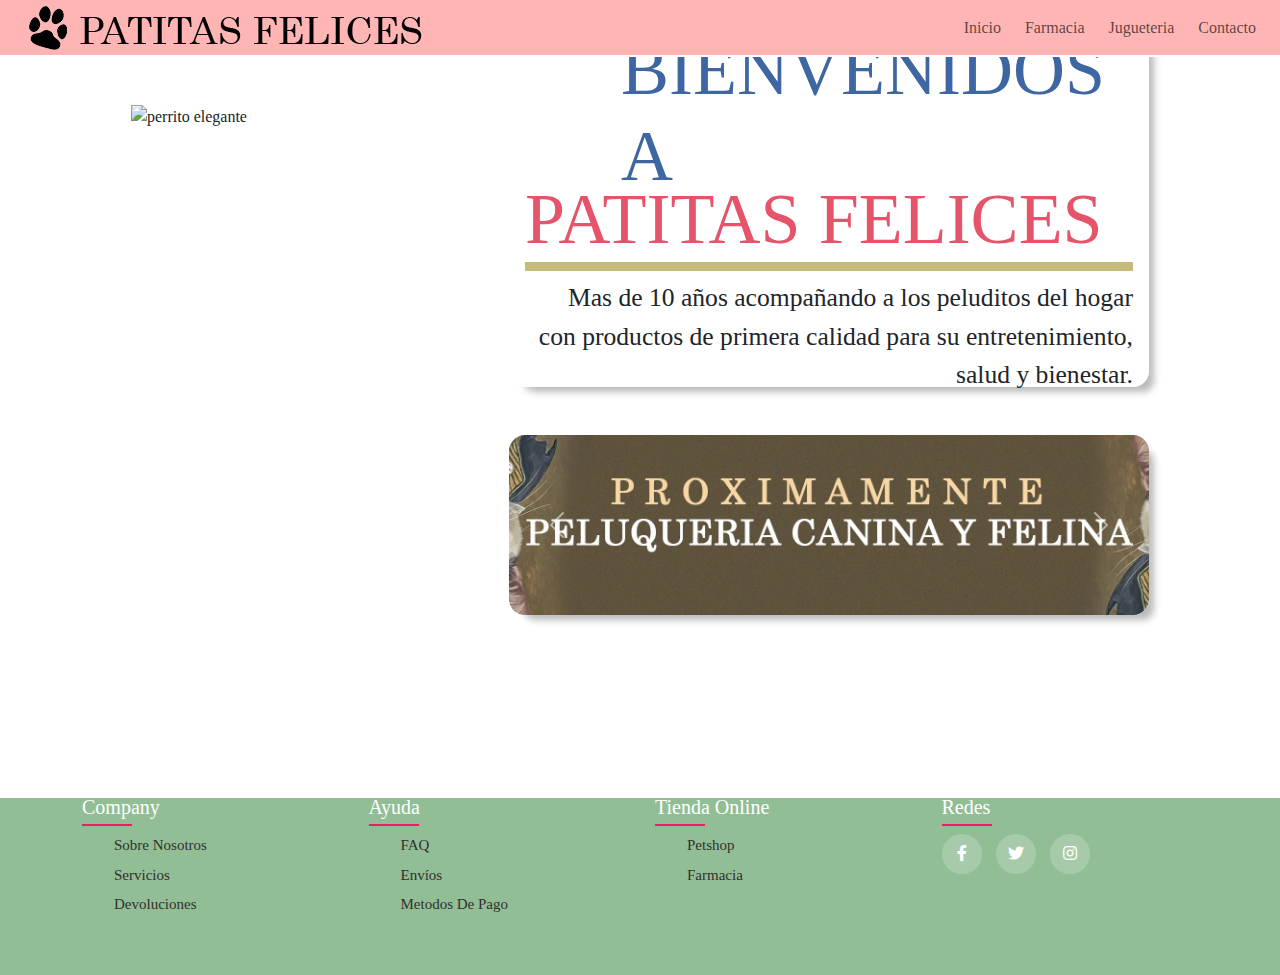
==== index.html @ fe6b2534 "merge rama mau y emi" ====
<!DOCTYPE html>
<html lang="es">

<head>
    <meta charset="UTF-8">
    <meta http-equiv="X-UA-Compatible" content="IE=edge">
    <meta name="viewport" content="width=device-width, initial-scale=1.0">
    <link rel="stylesheet" type="text/css"
        href="https://cdnjs.cloudflare.com/ajax/libs/font-awesome/5.15.1/css/all.min.css">
    <link rel="stylesheet" href="https://cdn.jsdelivr.net/npm/bootstrap@5.3.0-alpha1/dist/css/bootstrap.min.css">
    <link rel="stylesheet" href="./assets/css/estilos.css">
    <link rel="shortcut icon" href="./assets/imagenes/favico.png" type="image/x-icon">
    <link href="https://cdn.jsdelivr.net/npm/bootstrap@5.2.3/dist/css/bootstrap.min.css" rel="stylesheet"
        integrity="sha384-rbsA2VBKQhggwzxH7pPCaAqO46MgnOM80zW1RWuH61DGLwZJEdK2Kadq2F9CUG65" crossorigin="anonymous">
    <title>Patitas Felices | Inicio</title>
</head>
<body class="body__inicio">
    <header>
        <nav class="navbar navbar-expand-lg color__navegador">
            <div class="container-fluid">
                <!--a class="navbar-brand ms-3" href="./#"><img src="./assets/imagenes/logo.png" class="img-fluid nav__imagen" alt="logo patitas felices"></!--a>
                <button class="navbar-toggler" type="button" data-bs-toggle="collapse" data-bs-target="#navbarNav" aria-controls="navbarNav" aria-expanded="false" aria-label="Toggle navigation">
                <span class="navbar-toggler-icon"></span>
                </button>
                <div class="collapse navbar-collapse justify-content-end" id="navbarNav">
                <ul-- class="navbar-nav text-center">
                    <li class="nav-item color__botones">
                    <a class="nav-link p-1 m-2 texto__navbar" href="./#">Inicio</a>
                    </li>
                    <li class="nav-item color__botones">
                    <a class="nav-link  p-1 m-2 texto__navbar" href="./farmacia.html">Farmacia</a>
                    </li>
                    <li class="nav-item color__botones">
                    <a class="nav-link p-1 m-2 texto__navbar" href="./juguetes.html">Jugueteria</a>
                    </li>
                    <li class="nav-item color__botones">
                    <a class="nav-link p-1 m-2 texto__navbar" href="./contacto.html">Contacto</a>
                    </li>
                </ul-->
                <a class="navbar-brand ms-3"><img src="./assets/imagenes/logo.png" class="img-fluid"
                        alt="logo patitas felices"></a>
                <button class="navbar-toggler" type="button" data-bs-toggle="collapse" data-bs-target="#navbarNav"
                    aria-controls="navbarNav" aria-expanded="false" aria-label="Toggle navigation">
                    <span class="navbar-toggler-icon"></span>
                </button>
                <div class="collapse navbar-collapse justify-content-end" id="navbarNav">
                    <ul class="navbar-nav text-center">
                        <li class="nav-item">
                            <a class="nav-link color__botones p-1 m-2" href="#">Inicio</a>
                        </li>
                        <li class="nav-item">
                            <a class="nav-link color__botones p-1 m-2" href="./farmacia.html">Farmacia</a>
                        </li>
                        <li class="nav-item">
                            <a class="nav-link color__botones p-1 m-2" href="./juguetes.html">Jugueteria</a>
                        </li>
                        <li class="nav-item">
                            <a class="nav-link color__botones p-1 m-2" href="./contacto.html">Contacto</a>
                        </li>
                    </ul>
                </div>
            </div>
        </nav>
    </header>
    <main class="main__inicio">
        <section class="inicio">
            <img src="./assets/imagenes/perroinicio.png" alt="perrito elegante" title="perrito elegante" class="inicio__perro__img">
            <div>
                <div class="contenedor__texto__inicio">
                    <h2 class="h2__inicio">BIENVENIDOS A</h2>
                    <h1 class="h1__inicio">PATITAS FELICES</h1>
                    <p class="p__inicio">Mas de 10 años acompañando a los peluditos del hogar con productos de primera calidad para su entretenimiento, salud y bienestar. </p>
                </div>
                <div id="carouselExampleAutoplaying" class="carousel slide" data-bs-ride="carousel">
                    <div class="carousel-inner">
                      <div class="carousel-item active">
                        <img src="./assets/imagenes/carrusel1.jpg" class="d-block w-100" alt="...">
                      </div>
                      <div class="carousel-item">
                        <img src="./assets/imagenes/carrusel2.jpg" class="d-block w-100" alt="...">
                      </div>
                      <div class="carousel-item">
                        <img src="./assets/imagenes/carrusel3.jpg" class="d-block w-100" alt="...">
                      </div>
                    </div>
                    <button class="carousel-control-prev" type="button" data-bs-target="#carouselExampleAutoplaying" data-bs-slide="prev">
                      <span class="carousel-control-prev-icon" aria-hidden="true"></span>
                      <span class="visually-hidden">Previous</span>
                    </button>
                    <button class="carousel-control-next" type="button" data-bs-target="#carouselExampleAutoplaying" data-bs-slide="next">
                      <span class="carousel-control-next-icon" aria-hidden="true"></span>
                      <span class="visually-hidden">Next</span>
                    </button>
                </div>
            </div>
        </section>
    </main>
    <footer class="footer">
        <div class="container">
            <div class=" d-flex">
                <div class="footer__columna">
                    <h4>company</h4>
                    <ul>
                        <li><a href="#">Sobre Nosotros</a></li>
                        <li><a href="#">Servicios</a></li>
                        <li><a href="#">Devoluciones</a></li>
                    </ul>
                </div>
                <div class="footer__columna">
                    <h4>Ayuda</h4>
                    <ul>
                        <li><a href="#">FAQ</a></li>
                        <li><a href="#">Envíos</a></li>
                        <li><a href="#">Metodos de Pago</a></li>
                    </ul>
                </div>
                <div class="footer__columna">
                    <h4>Tienda Online</h4>
                    <ul>
                        <li><a href="#">Petshop</a></li>
                        <li><a href="#">Farmacia</a></li>
                    </ul>
                </div>
                <div class="footer__columna">
                    <h4>Redes</h4>
                    <div class="social__links">
                        <a href="#"><i class="fab fa-facebook-f"></i></a>
                        <a href="#"><i class="fab fa-twitter"></i></a>
                        <a href="https://www.instagram.com/patitasfelicess_/?hl=es" target="_blank"><i
                                class="fab fa-instagram"></i></a>
                    </div>
                </div>
            </div>
        </div>
    </footer>
    <script src="https://cdn.jsdelivr.net/npm/bootstrap@5.3.0-alpha1/dist/js/bootstrap.bundle.min.js"></script>
</body>
</html>
---- assets/css/estilos.css ----
*{
    margin: 0;
    padding: 0;
    box-sizing: border-box;
    font-family: "Lucida Bright", Georgia, serif; 
}

.body__inicio{
    background-image: url("../imagenes/fondoinicio.jpg");
    background-attachment: fixed;
    background-size: cover;
}

.body__juguetes{
    background-image: url("../imagenes/fondojuguetes.jpg");
    background-attachment: fixed;
    background-size: cover;
}

.body__farmacia{
    background-image: url("../imagenes/fondofarmacia.jpg");
    background-attachment: fixed;
    background-size: cover;
}

.body__contacto{
    background-image: url("../imagenes/fondocontacto.jpg");
    background-attachment: fixed;
    background-size: cover;
}

/* ---- N A V B A R ---- */
.navbar{
    margin: 0 !important;
    padding: 0 !important;
}
.color__navegador{
    background-color:rgb(255, 132, 130, .6) !important;
    border-bottom: 2px solid #ffffff ;
}
.color__carrito{
    background-color: #c9daa4cc;
}
.color__botones{
    /*border: 2px solid #ff8482;
    border-radius: 0.5rem;*/
    top: 15rem;
    transition: .1s;
}
.color__botones:hover{
    /*border: 2px solid #ff8482;
    border-radius: 0.5rem;*/
    background-color:  rgba(88, 113, 156, 0.6);
}
.color__boton__compra{
    border: 2px solid #91be95;
    border-radius: 0.5rem;
    background-color: #c9daa4cc;
}
.color__boton__compra:hover{
    border: 2px solid #91be95;
    border-radius: 0.5rem;
    background-color: #91be95;
}

.texto__navbar{
    font-size: 1.3rem !important;
}
.texto__navbar:hover{
    color: white !important;
}

.nav__imagen{
    width: 18vw;
}

.main__inicio{
    height: 82vh;
    overflow: hidden;
}

.main__farmacia{
    height: 100%;
}
.inicio{
    display: flex;
    justify-content: space-around;
    align-items: center;
    margin-top: 3rem;
}

.inicio__perro__img{
    height: 45vw;
}

.contenedor__texto__inicio{
    width: 50vw;
    height: 40vh;
    background-color: rgba(255, 255, 255, 0.7);
    padding: 1rem;
    border-radius: 1rem;
    box-shadow: 10px 10px 7px -5px rgba(0,0,0,0.27);
    margin-top: -9rem;
}

.h2__inicio{
    font-size: 4.5rem;
    margin-top: -1rem;
    margin-left: 6rem;
    color: #3e66a2;
}

.h1__inicio{
    font-size: 4.5rem;
    margin-top: -2rem;
    border-bottom: .6rem solid rgb(199, 187, 122);
    color: #e6546b;
}

.p__inicio{
    font-size: 1.6rem;
    text-align: right;
}

/* --- C A R R U S E L --- */

.carousel{
    margin-top: 3rem;
    width: 50vw !important;
    height: 20vh !important;
    background-color: rgba(255, 255, 255, 0.7);
    border-radius: 1rem !important;
    box-shadow: 10px 10px 7px -5px rgba(0,0,0,0.27);
}

.w-100{
    height: 20vh !important;
    object-fit: cover !important;
    border-radius: 1rem !important;
}

footer{
    background-color: #6a9888;
    border-top: 3px solid white;
} 

/* ---- M O D A L ---- */

.modal{
    --bs-modal-width: 50vw !important;
}

.info__modal__img{
    width: 40vw;
    height: 40vh;
}

.info__modal__ttl{
    font-size: 1.6rem;
    font-weight: 600;
    color: #6a9888;
    border-bottom: 3px solid #6a9888;
}

.info__modal__precio{
    font-size: 1.4rem;
    font-weight: 600;
    color: #e6546b;
}

.info__modal__contenedor__texto{
    margin-left: 2rem;
}
/* --- T I E N D A S --- */
.encabezado__tiendas{
    display: flex;
    margin-top: 2rem;
    align-items: center;
    justify-content: center;
}

.titulo__tiendas{
    font-size: 5rem !important;
}

.imagen__tienda__encabezado{
    height: 3rem;
    margin-right: .5rem;
    margin-top: -.5rem;
}

/*--- C H E C K --- */

.contenedor__check__busqueda{
    margin-top: -3rem;
    background-color: #91be95;
}

.check_sep{
    font-size: 1.2rem;
    color: white;
}

.form-control{
    width: 35vw !important;
    height: 5vh !important;
    box-shadow:inset 2px 2px 4px rgba(120, 120, 120, .4), inset -3px -3px 3px rgba(255,255,255,.4);
}

/* ---- C A R D S ---- */
.card{
    box-shadow: 10px 10px 7px -5px rgba(0,0,0,0.27) !important;
    height: 55vh !important;
    transition: .5s;
}

.card:hover{
    transform: scale(1.05);
}

.tarjeta__imagen__contenedor{
    display: flex;
    justify-content: center;
    align-items: center;
    background-color: #f8d8a5;
    border-radius: .3rem .3rem 1rem 1rem;
    height: 14vh;
    width: 18.7vw;
    margin-bottom: 1.5rem;
    transition: 1s;
}

/*.tarjeta__imagen__contenedor:hover{
    height: 55vh;
    border-radius: .1rem .1rem 1rem 1rem;
    margin-bottom: -17rem;
}*/

.tarjeta__imagen{
    margin-top: 4rem;
    border-radius: 50% !important;
    height: 8rem;
    width: 8rem !important;
    object-fit: cover !important;
    border: 5px solid white;
    transition: .5s;
}


.card-title{
    color: #c88e86;
    font-size: 1.2rem;
}

.card-text{
    color: #6a9888;
}

.tarjeta__precio__disponibles__contenedor{
    display: flex;
    justify-content: space-between;
}

.tarjeta__botones__contenedor{
    position: absolute;
    bottom: 0;
    margin-top: 1rem;
    margin-bottom: 1rem;
}

.boton__tarjeta-izquierdo{
    margin-right: 2rem;
}

.boton__tarjeta{
    background-color: #c88b83 !important;
    border: 1px solid #c88b83 !important;
}

.boton__tarjeta:hover{
    background-color: #f8d8a5 !important;
    border: 1px solid #f8d8a5 !important;
    color: #6a9888 !important;
}

@media (max-width: 788px){

    .contenedor__texto__inicio{
        width: 60vw;
    }
    
    .h2__inicio{
        font-size: 6.5vw;
        margin-left: 2rem;
    }

    .h1__inicio{
        font-size: 6.5vw;
        border-bottom: .3rem solid white;
    }

    .p__inicio{
        font-size: 1.5rem;
        margin-top: 1rem;
    }
}

/* C O N T A C T */

html,
body,
#app {

    width: 100%;
    height: 100%;

}

.img__contacto {

    position: relative;
    top: 100px;

}

.loader__content {
    justify-self: center;
    width: 290px;
    display: flex;
    flex-direction: column;
    justify-content: center;
    align-items: center;

}

.contenedor__form {
    display: grid;
    grid-template-columns: repeat(auto-fill, minmax(250px, 1fr));
    width: 800px;
    column-gap: 10px;
    min-height: 600px;
    position: relative;
    background-color: white;
    padding: 10px;
    height: fit-content;
    box-shadow: 3px 3px 5px rgba(0, 0, 0, 0.5);
    z-index: 100;

}


.input {

    width: 100%;
    max-width: 90vw;
    padding: 5px;
    padding-left: 15px;
    border-radius: 10px;
    border: none;
    background-color: white;
    box-shadow: inset 2px 2px 4px rgba(120, 120, 120, .4), inset -3px -3px 3px rgba(255, 255, 255, .4);
}

.input:focus {

    outline: solid 2px rgb(255, 163, 58);

}

.boton__otro__mensaje {

    width: fit-content;
    border-radius: 10px;
    font-weight: bold;
    font-size: 16px;
    border: none;
    padding: 5px 10px 5px 10px;
    box-shadow: 3px 4px 5px rgba(0, 0, 0, 0.5);
    background-color: rgb(231, 199, 108);

}

.boton__contact {

    width: 100%;
    border-radius: 10px;
    font-weight: bold;
    font-size: 20px;
    border: none;
    box-shadow: 3px 4px 5px rgba(0, 0, 0, 0.5);
    background-color: rgb(231, 199, 108);

}

.boton__hover:hover {

    background-color: rgb(250, 183, 0);

}

.boton__contact:active {

    transform: scale(.99);

}

.textarea__no__resizable {

    resize: none;

}

.texto__enviado__contenedor {

    max-width: 90vw;
    padding: 5px;
    text-align: center;

}

.invisible {
    visibility: hidden;
}

.lds__roller {
    display: inline-block;
    position: relative;
    width: 80px;
    height: 80px;
}

.lds__roller div {
    animation: lds__roller 1.2s cubic-bezier(0.5, 0, 0.5, 1) infinite;
    transform-origin: 40px 40px;
}

.lds__roller div:after {
    content: " ";
    display: block;
    position: absolute;
    width: 7px;
    height: 7px;
    border-radius: 50%;
    background: rgb(81, 84, 255);
    margin: -4px 0 0 -4px;
}

.lds__roller div:nth-child(1) {
    animation-delay: -0.036s;
}

.lds__roller div:nth-child(1):after {
    top: 63px;
    left: 63px;
}

.lds__roller div:nth-child(2) {
    animation-delay: -0.072s;
}

.lds__roller div:nth-child(2):after {
    top: 68px;
    left: 56px;
}

.lds__roller div:nth-child(3) {
    animation-delay: -0.108s;
}

.lds__roller div:nth-child(3):after {
    top: 71px;
    left: 48px;
}

.lds__roller div:nth-child(4) {
    animation-delay: -0.144s;
}

.lds__roller div:nth-child(4):after {
    top: 72px;
    left: 40px;
}

.lds__roller div:nth-child(5) {
    animation-delay: -0.18s;
}

.lds__roller div:nth-child(5):after {
    top: 71px;
    left: 32px;
}

.lds__roller div:nth-child(6) {
    animation-delay: -0.216s;
}

.lds__roller div:nth-child(6):after {
    top: 68px;
    left: 24px;
}

.lds__roller div:nth-child(7) {
    animation-delay: -0.252s;
}

.lds__roller div:nth-child(7):after {
    top: 63px;
    left: 17px;
}

.lds__roller div:nth-child(8) {
    animation-delay: -0.288s;
}

.lds__roller div:nth-child(8):after {
    top: 56px;
    left: 12px;
}

@keyframes lds__roller {
    0% {
        transform: rotate(0deg);
    }

    100% {
        transform: rotate(360deg);
    }
}



@media (max-width: 1171px) {

    .img__contacto {

        position: absolute;
        z-index: 10;
        left: 50%;
        top: 35%;
        transform: translate(-50%, -50%)
    }
}

@media (max-width: 750px) {


    .img__contacto {

        display: none;

    }

}

/* FOOTER */


body{
	line-height: 1.5;
	/* font-family: 'Poppins', sans-serif; */
}
*{
	margin:0;
	padding:0;
	box-sizing: border-box;
}
.container{
	max-width: 1170px;
	margin:auto;
}
.row{
	display: flex;
	flex-wrap: wrap;
}
ul{
	list-style: none;
}
.footer{
	background-color: #91be95;
    padding: 60px 0;
    width: 100%;
    height: 20vh;
    bottom: 0;
}
.footer__columna{
   width: 25%;
   padding: 0 15px;
   height: 15vh;
   margin-top: -7vh;
}
.footer__columna h4{
	font-size: 20px;
	color: #ffffff;
	text-transform: capitalize;
	margin-bottom: 15px;
	font-weight: 500;
	position: relative;
}
.footer__columna h4::after{
	content: '';
	position: absolute;
	left:0;
	bottom: -7px;
	background-color: #e91e63;
	height: 2px;
	box-sizing: border-box;
	width: 50px;
}
.footer__columna ul li:not(:last-child){
	margin-bottom: 7px;
}
.footer__columna ul li a{
	font-size: 15px;
	text-transform: capitalize;
	color: #ffffff;
	text-decoration: none;
	font-weight: 300;
	color: #313030;
	display: block;
	transition: all 0.3s ease;
}
.footer__columna ul li a:hover{
	color: #ffffff;
	padding-left: 8px;

}
.footer__columna .social__links a{
	display: inline-block;
	height: 40px;
	width: 40px;
	background-color: rgba(255,255,255,0.2);
	margin:0 10px 10px 0;
	text-align: center;
	line-height: 40px;
	border-radius: 50%;
	color: #ffffff;
	transition: all 0.5s ease;
}
.footer__columna .social__links a:hover{
	color: #24262b;
	background-color: #ffffff;
}

/*responsive*/
@media(max-width: 767px){
  .footer__columna{
    width: 50%;
    margin-bottom: 10vh;
    
}
.footer{
    height: 100%;
}
}
@media(max-width: 574px){
  .footer__columna{
    width: 100%;
    margin-bottom: 16vh;
  }
    .footer{
            height: 100%;
    }
}
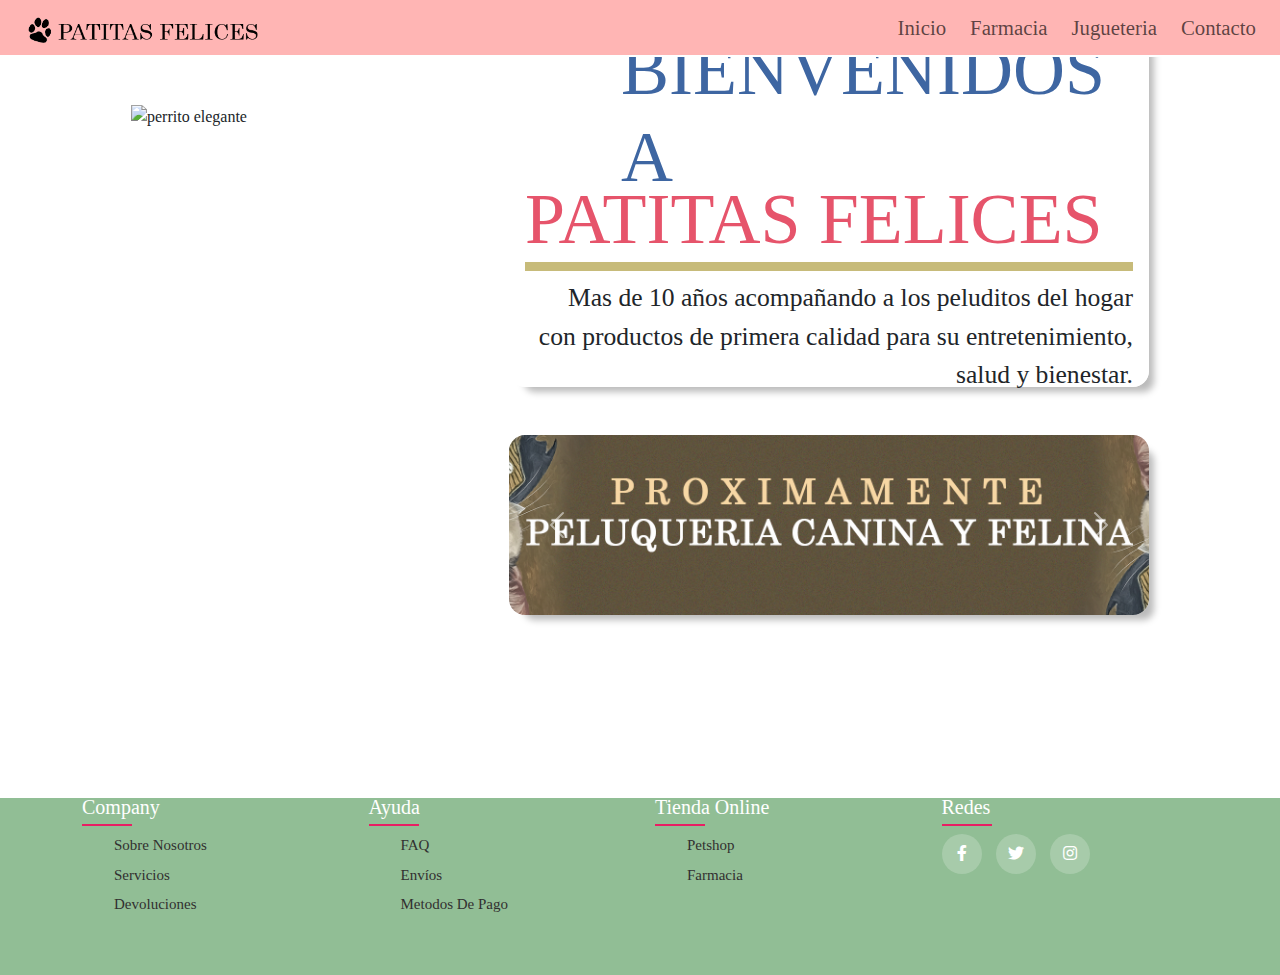
==== commit 1932dac1: "Merge remote-tracking branch 'prueba/emilia' into emiliano" ====
--- a/index.html
+++ b/index.html
@@ -10,20 +10,18 @@
     <link rel="stylesheet" href="https://cdn.jsdelivr.net/npm/bootstrap@5.3.0-alpha1/dist/css/bootstrap.min.css">
     <link rel="stylesheet" href="./assets/css/estilos.css">
     <link rel="shortcut icon" href="./assets/imagenes/favico.png" type="image/x-icon">
-    <link href="https://cdn.jsdelivr.net/npm/bootstrap@5.2.3/dist/css/bootstrap.min.css" rel="stylesheet"
-        integrity="sha384-rbsA2VBKQhggwzxH7pPCaAqO46MgnOM80zW1RWuH61DGLwZJEdK2Kadq2F9CUG65" crossorigin="anonymous">
     <title>Patitas Felices | Inicio</title>
 </head>
 <body class="body__inicio">
     <header>
         <nav class="navbar navbar-expand-lg color__navegador">
             <div class="container-fluid">
-                <!--a class="navbar-brand ms-3" href="./#"><img src="./assets/imagenes/logo.png" class="img-fluid nav__imagen" alt="logo patitas felices"></!--a>
+                <a class="navbar-brand ms-3" href="./#"><img src="./assets/imagenes/logo.png" class="img-fluid nav__imagen" alt="logo patitas felices"></a>
                 <button class="navbar-toggler" type="button" data-bs-toggle="collapse" data-bs-target="#navbarNav" aria-controls="navbarNav" aria-expanded="false" aria-label="Toggle navigation">
                 <span class="navbar-toggler-icon"></span>
                 </button>
                 <div class="collapse navbar-collapse justify-content-end" id="navbarNav">
-                <ul-- class="navbar-nav text-center">
+                <ul class="navbar-nav text-center">
                     <li class="nav-item color__botones">
                     <a class="nav-link p-1 m-2 texto__navbar" href="./#">Inicio</a>
                     </li>
@@ -36,8 +34,8 @@
                     <li class="nav-item color__botones">
                     <a class="nav-link p-1 m-2 texto__navbar" href="./contacto.html">Contacto</a>
                     </li>
-                </ul-->
-                <a class="navbar-brand ms-3"><img src="./assets/imagenes/logo.png" class="img-fluid"
+                </ul>
+                <!--a  class="navbar-brand ms-3"><img src="./assets/imagenes/logo.png" class="img-fluid"
                         alt="logo patitas felices"></a>
                 <button class="navbar-toggler" type="button" data-bs-toggle="collapse" data-bs-target="#navbarNav"
                     aria-controls="navbarNav" aria-expanded="false" aria-label="Toggle navigation">
@@ -57,7 +55,7 @@
                         <li class="nav-item">
                             <a class="nav-link color__botones p-1 m-2" href="./contacto.html">Contacto</a>
                         </li>
-                    </ul>
+                    </ul -->
                 </div>
             </div>
         </nav>
--- a/assets/css/estilos.css
+++ b/assets/css/estilos.css
@@ -208,6 +208,11 @@
 }
 
 /* ---- C A R D S ---- */
+
+#card_home{
+    margin-top: -.5rem;
+    margin-bottom: 1rem;
+}
 .card{
     box-shadow: 10px 10px 7px -5px rgba(0,0,0,0.27) !important;
     height: 55vh !important;
@@ -308,24 +313,17 @@
 /* C O N T A C T */
 
 html,
-body,
-#app {
+body{
 
     width: 100%;
     height: 100%;
-
-}
-
-.img__contacto {
-
-    position: relative;
-    top: 100px;
 
 }
 
 .loader__content {
     justify-self: center;
     width: 290px;
+    height: 500px;
     display: flex;
     flex-direction: column;
     justify-content: center;
@@ -333,24 +331,43 @@
 
 }
 
+.img__contacto {
+
+    height: 100%;
+    width: auto;
+    max-width: 35vw;
+    align-self: end;
+
+}
+
+.container__form__title_contact{
+
+    width: 100%;
+
+
+}
+
 .contenedor__form {
     display: grid;
-    grid-template-columns: repeat(auto-fill, minmax(250px, 1fr));
-    width: 800px;
+    grid-template-columns: repeat(auto-fill, minmax(20rem, 1fr));
+    row-gap: 20px;
     column-gap: 10px;
-    min-height: 600px;
+    width: fit-content;
+    max-width: 800px;
     position: relative;
     background-color: white;
     padding: 10px;
-    height: fit-content;
     box-shadow: 3px 3px 5px rgba(0, 0, 0, 0.5);
     z-index: 100;
-
-}
-
+}
+
+.contenedor__form > form {
+
+    max-width: 400px;
+
+}
 
 .input {
-
     width: 100%;
     max-width: 90vw;
     padding: 5px;
@@ -417,6 +434,16 @@
     text-align: center;
 
 }
+
+.contenedor__encontrarnos{
+
+    width: 400px;
+    max-width: 85vw;
+    justify-self: center;
+
+}
+
+
 
 .invisible {
     visibility: hidden;
@@ -533,20 +560,38 @@
 
     .img__contacto {
 
-        position: absolute;
-        z-index: 10;
-        left: 50%;
-        top: 35%;
-        transform: translate(-50%, -50%)
-    }
-}
-
-@media (max-width: 750px) {
-
-
-    .img__contacto {
-
-        display: none;
+       display: none;
+    }
+
+    .contenedor__form{
+
+        width: 100%;
+
+    }
+
+    .contenedor__form > form {
+
+        max-width: 85vw;
+
+    }
+
+}
+
+@media (max-width: 820px){
+
+    .contenedor__form{
+
+        max-width: 90vw;
+
+    }
+
+}
+
+@media (max-width: 370px){
+
+    .contenedor__encontrarnos{
+
+        justify-self: auto;
 
     }
 
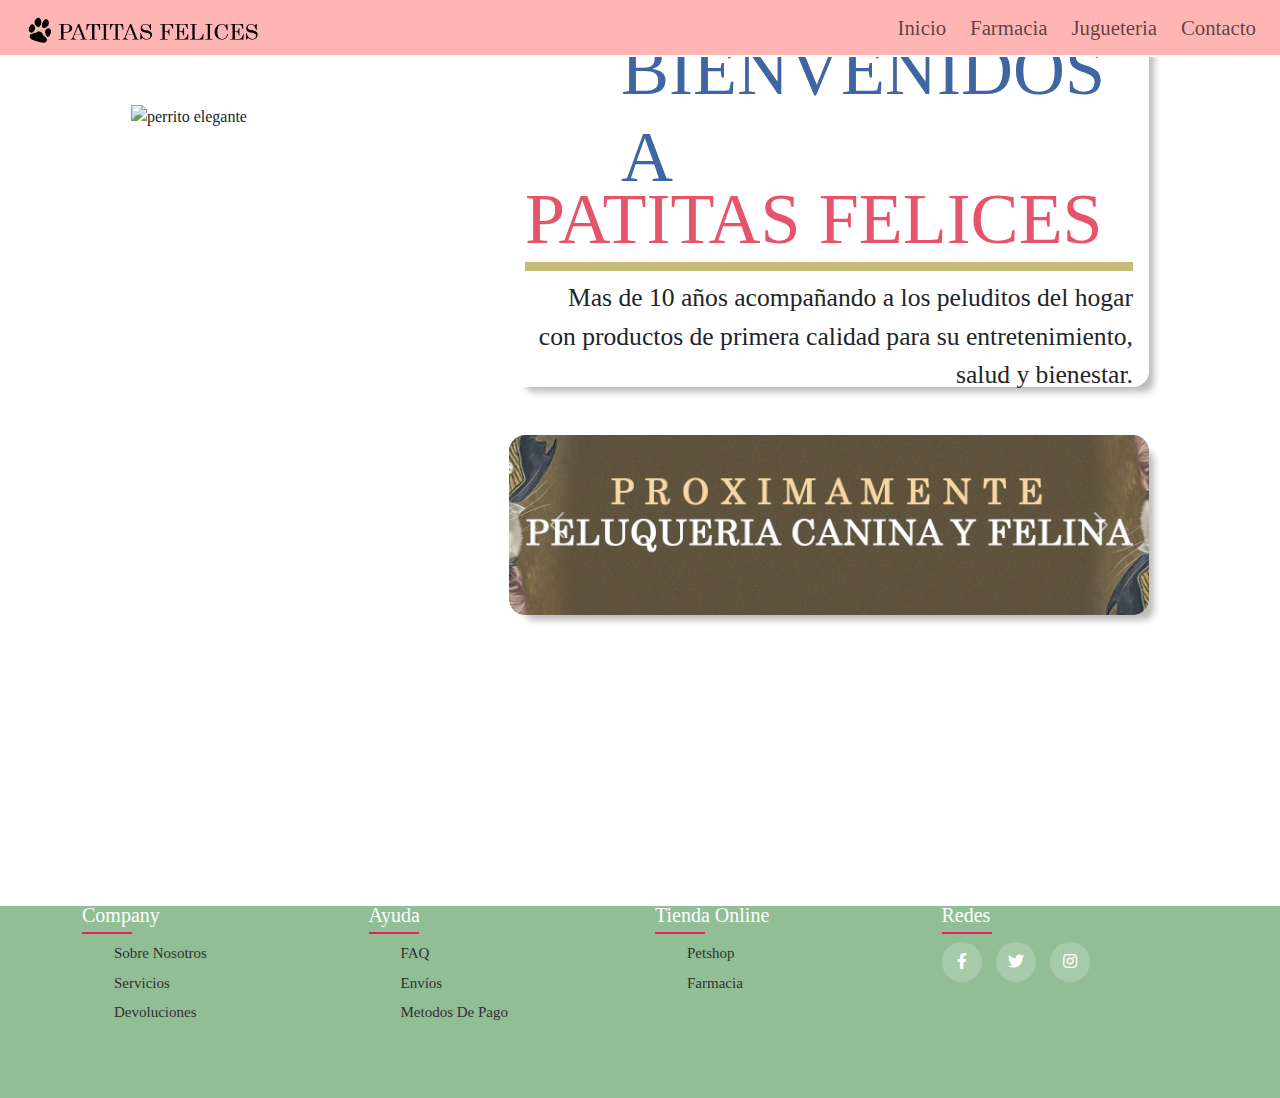
==== commit 46621b33: "merge matias" ====
--- a/index.html
+++ b/index.html
@@ -13,6 +13,7 @@
     <title>Patitas Felices | Inicio</title>
 </head>
 <body class="body__inicio">
+    <div class="pepito"></div>
     <header>
         <nav class="navbar navbar-expand-lg color__navegador">
             <div class="container-fluid">
@@ -35,27 +36,6 @@
                     <a class="nav-link p-1 m-2 texto__navbar" href="./contacto.html">Contacto</a>
                     </li>
                 </ul>
-                <!--a  class="navbar-brand ms-3"><img src="./assets/imagenes/logo.png" class="img-fluid"
-                        alt="logo patitas felices"></a>
-                <button class="navbar-toggler" type="button" data-bs-toggle="collapse" data-bs-target="#navbarNav"
-                    aria-controls="navbarNav" aria-expanded="false" aria-label="Toggle navigation">
-                    <span class="navbar-toggler-icon"></span>
-                </button>
-                <div class="collapse navbar-collapse justify-content-end" id="navbarNav">
-                    <ul class="navbar-nav text-center">
-                        <li class="nav-item">
-                            <a class="nav-link color__botones p-1 m-2" href="#">Inicio</a>
-                        </li>
-                        <li class="nav-item">
-                            <a class="nav-link color__botones p-1 m-2" href="./farmacia.html">Farmacia</a>
-                        </li>
-                        <li class="nav-item">
-                            <a class="nav-link color__botones p-1 m-2" href="./juguetes.html">Jugueteria</a>
-                        </li>
-                        <li class="nav-item">
-                            <a class="nav-link color__botones p-1 m-2" href="./contacto.html">Contacto</a>
-                        </li>
-                    </ul -->
                 </div>
             </div>
         </nav>
@@ -95,7 +75,7 @@
     </main>
     <footer class="footer">
         <div class="container">
-            <div class=" d-flex">
+            <div class="roww">
                 <div class="footer__columna">
                     <h4>company</h4>
                     <ul>
--- a/assets/css/estilos.css
+++ b/assets/css/estilos.css
@@ -5,6 +5,16 @@
     font-family: "Lucida Bright", Georgia, serif; 
 }
 
+.pantalla__inicio{
+    position: absolute;
+    z-index: 2;
+}
+
+.main__inicio{
+    min-height: 94%;
+    position: relative;
+}
+
 .body__inicio{
     background-image: url("../imagenes/fondoinicio.jpg");
     background-attachment: fixed;
@@ -64,6 +74,7 @@
 }
 
 .texto__navbar{
+    
     font-size: 1.3rem !important;
 }
 .texto__navbar:hover{
@@ -215,8 +226,8 @@
 }
 .card{
     box-shadow: 10px 10px 7px -5px rgba(0,0,0,0.27) !important;
-    height: 55vh !important;
     transition: .5s;
+    height: 55vh;
 }
 
 .card:hover{
@@ -230,7 +241,6 @@
     background-color: #f8d8a5;
     border-radius: .3rem .3rem 1rem 1rem;
     height: 14vh;
-    width: 18.7vw;
     margin-bottom: 1.5rem;
     transition: 1s;
 }
@@ -244,8 +254,8 @@
 .tarjeta__imagen{
     margin-top: 4rem;
     border-radius: 50% !important;
-    height: 8rem;
-    width: 8rem !important;
+    height: 120%;
+    width:60% !important;
     object-fit: cover !important;
     border: 5px solid white;
     transition: .5s;
@@ -331,41 +341,22 @@
 
 }
 
-.img__contacto {
-
-    height: 100%;
-    width: auto;
-    max-width: 35vw;
-    align-self: end;
-
-}
-
-.container__form__title_contact{
-
-    width: 100%;
-
-
-}
-
 .contenedor__form {
     display: grid;
     grid-template-columns: repeat(auto-fill, minmax(20rem, 1fr));
     row-gap: 20px;
     column-gap: 10px;
-    width: fit-content;
-    max-width: 800px;
+    width: 800px;
+    max-width: 90vw;
     position: relative;
     background-color: white;
     padding: 10px;
+    height: fit-content;
     box-shadow: 3px 3px 5px rgba(0, 0, 0, 0.5);
     z-index: 100;
-}
-
-.contenedor__form > form {
-
-    max-width: 400px;
-
-}
+
+}
+
 
 .input {
     width: 100%;
@@ -435,16 +426,6 @@
 
 }
 
-.contenedor__encontrarnos{
-
-    width: 400px;
-    max-width: 85vw;
-    justify-self: center;
-
-}
-
-
-
 .invisible {
     visibility: hidden;
 }
@@ -562,39 +543,6 @@
 
        display: none;
     }
-
-    .contenedor__form{
-
-        width: 100%;
-
-    }
-
-    .contenedor__form > form {
-
-        max-width: 85vw;
-
-    }
-
-}
-
-@media (max-width: 820px){
-
-    .contenedor__form{
-
-        max-width: 90vw;
-
-    }
-
-}
-
-@media (max-width: 370px){
-
-    .contenedor__encontrarnos{
-
-        justify-self: auto;
-
-    }
-
 }
 
 /* FOOTER */
@@ -604,16 +552,13 @@
 	line-height: 1.5;
 	/* font-family: 'Poppins', sans-serif; */
 }
-*{
-	margin:0;
-	padding:0;
-	box-sizing: border-box;
-}
+
 .container{
 	max-width: 1170px;
 	margin:auto;
 }
-.row{
+
+.roww{
 	display: flex;
 	flex-wrap: wrap;
 }
@@ -624,7 +569,7 @@
 	background-color: #91be95;
     padding: 60px 0;
     width: 100%;
-    height: 20vh;
+    min-height: 20vh;
     bottom: 0;
 }
 .footer__columna{
@@ -694,7 +639,7 @@
     
 }
 .footer{
-    height: 100%;
+    min-height: 20vh;
 }
 }
 @media(max-width: 574px){
@@ -703,6 +648,6 @@
     margin-bottom: 16vh;
   }
     .footer{
-            height: 100%;
-    }
-}
+        min-height: 20vh;
+    }
+}
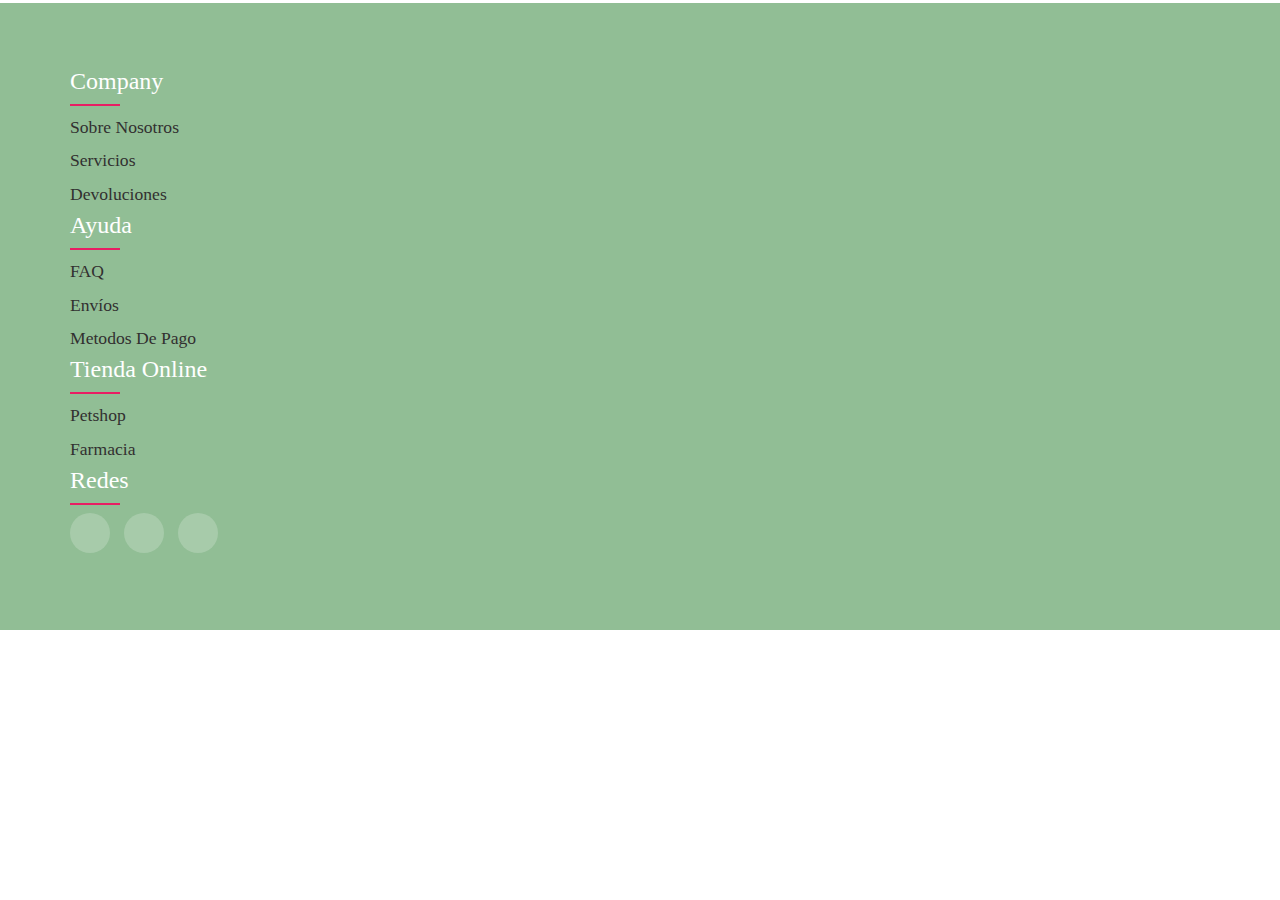
==== commit e746c769: "arreglo foot" ====
--- a/index.html
+++ b/index.html
@@ -1,81 +1,17 @@
 <!DOCTYPE html>
 <html lang="es">
-
 <head>
     <meta charset="UTF-8">
     <meta http-equiv="X-UA-Compatible" content="IE=edge">
     <meta name="viewport" content="width=device-width, initial-scale=1.0">
-    <link rel="stylesheet" type="text/css"
-        href="https://cdnjs.cloudflare.com/ajax/libs/font-awesome/5.15.1/css/all.min.css">
-    <link rel="stylesheet" href="https://cdn.jsdelivr.net/npm/bootstrap@5.3.0-alpha1/dist/css/bootstrap.min.css">
+    <link href="https://cdn.jsdelivr.net/npm/bootstrap@5.2.3/dist/css/bootstrap.min.css" rel="stylesheet" integrity="sha384-rbsA2VBKQhggwzxH7pPCaAqO46MgnOM80zW1RWuH61DGLwZJEdK2Kadq2F9CUG65" crossorigin="anonymous">
     <link rel="stylesheet" href="./assets/css/estilos.css">
-    <link rel="shortcut icon" href="./assets/imagenes/favico.png" type="image/x-icon">
-    <title>Patitas Felices | Inicio</title>
+    <title>Inicio | Patitas Felices</title>
 </head>
-<body class="body__inicio">
-    <div class="pepito"></div>
-    <header>
-        <nav class="navbar navbar-expand-lg color__navegador">
-            <div class="container-fluid">
-                <a class="navbar-brand ms-3" href="./#"><img src="./assets/imagenes/logo.png" class="img-fluid nav__imagen" alt="logo patitas felices"></a>
-                <button class="navbar-toggler" type="button" data-bs-toggle="collapse" data-bs-target="#navbarNav" aria-controls="navbarNav" aria-expanded="false" aria-label="Toggle navigation">
-                <span class="navbar-toggler-icon"></span>
-                </button>
-                <div class="collapse navbar-collapse justify-content-end" id="navbarNav">
-                <ul class="navbar-nav text-center">
-                    <li class="nav-item color__botones">
-                    <a class="nav-link p-1 m-2 texto__navbar" href="./#">Inicio</a>
-                    </li>
-                    <li class="nav-item color__botones">
-                    <a class="nav-link  p-1 m-2 texto__navbar" href="./farmacia.html">Farmacia</a>
-                    </li>
-                    <li class="nav-item color__botones">
-                    <a class="nav-link p-1 m-2 texto__navbar" href="./juguetes.html">Jugueteria</a>
-                    </li>
-                    <li class="nav-item color__botones">
-                    <a class="nav-link p-1 m-2 texto__navbar" href="./contacto.html">Contacto</a>
-                    </li>
-                </ul>
-                </div>
-            </div>
-        </nav>
-    </header>
-    <main class="main__inicio">
-        <section class="inicio">
-            <img src="./assets/imagenes/perroinicio.png" alt="perrito elegante" title="perrito elegante" class="inicio__perro__img">
-            <div>
-                <div class="contenedor__texto__inicio">
-                    <h2 class="h2__inicio">BIENVENIDOS A</h2>
-                    <h1 class="h1__inicio">PATITAS FELICES</h1>
-                    <p class="p__inicio">Mas de 10 años acompañando a los peluditos del hogar con productos de primera calidad para su entretenimiento, salud y bienestar. </p>
-                </div>
-                <div id="carouselExampleAutoplaying" class="carousel slide" data-bs-ride="carousel">
-                    <div class="carousel-inner">
-                      <div class="carousel-item active">
-                        <img src="./assets/imagenes/carrusel1.jpg" class="d-block w-100" alt="...">
-                      </div>
-                      <div class="carousel-item">
-                        <img src="./assets/imagenes/carrusel2.jpg" class="d-block w-100" alt="...">
-                      </div>
-                      <div class="carousel-item">
-                        <img src="./assets/imagenes/carrusel3.jpg" class="d-block w-100" alt="...">
-                      </div>
-                    </div>
-                    <button class="carousel-control-prev" type="button" data-bs-target="#carouselExampleAutoplaying" data-bs-slide="prev">
-                      <span class="carousel-control-prev-icon" aria-hidden="true"></span>
-                      <span class="visually-hidden">Previous</span>
-                    </button>
-                    <button class="carousel-control-next" type="button" data-bs-target="#carouselExampleAutoplaying" data-bs-slide="next">
-                      <span class="carousel-control-next-icon" aria-hidden="true"></span>
-                      <span class="visually-hidden">Next</span>
-                    </button>
-                </div>
-            </div>
-        </section>
-    </main>
+<body>
     <footer class="footer">
         <div class="container">
-            <div class="roww">
+            <div class="row">
                 <div class="footer__columna">
                     <h4>company</h4>
                     <ul>
@@ -104,13 +40,12 @@
                     <div class="social__links">
                         <a href="#"><i class="fab fa-facebook-f"></i></a>
                         <a href="#"><i class="fab fa-twitter"></i></a>
-                        <a href="https://www.instagram.com/patitasfelicess_/?hl=es" target="_blank"><i
-                                class="fab fa-instagram"></i></a>
+                        <a href="https://www.instagram.com/patitasfelicess_/?hl=es" target="_blank"><i class="fab fa-instagram"></i></a>
                     </div>
                 </div>
             </div>
         </div>
-    </footer>
+   </footer>
     <script src="https://cdn.jsdelivr.net/npm/bootstrap@5.3.0-alpha1/dist/js/bootstrap.bundle.min.js"></script>
 </body>
 </html>--- a/assets/css/estilos.css
+++ b/assets/css/estilos.css
@@ -11,7 +11,6 @@
 }
 
 .main__inicio{
-    min-height: 94%;
     position: relative;
 }
 
@@ -45,7 +44,7 @@
     padding: 0 !important;
 }
 .color__navegador{
-    background-color:rgb(255, 132, 130, .6) !important;
+    background-color:rgb(255, 132, 130, .4) !important;
     border-bottom: 2px solid #ffffff ;
 }
 .color__carrito{
@@ -60,7 +59,7 @@
 .color__botones:hover{
     /*border: 2px solid #ff8482;
     border-radius: 0.5rem;*/
-    background-color:  rgba(88, 113, 156, 0.6);
+    background-color:  rgba(51, 70, 104, 0.6);
 }
 .color__boton__compra{
     border: 2px solid #91be95;
@@ -74,7 +73,7 @@
 }
 
 .texto__navbar{
-    
+    color: black;
     font-size: 1.3rem !important;
 }
 .texto__navbar:hover{
@@ -85,14 +84,23 @@
     width: 18vw;
 }
 
-.main__inicio{
-    height: 82vh;
-    overflow: hidden;
-}
-
+.ancho__botones__nav{
+    display: flex;
+    align-items: center;
+}
+
+.nav__texto{
+    font-size: 1.3rem;
+    padding: .7rem .5rem 0 .5rem;
+}
+
+.nav__texto:hover{
+    color: white;
+}
 .main__farmacia{
     height: 100%;
 }
+
 .inicio{
     display: flex;
     justify-content: space-around;
@@ -101,35 +109,33 @@
 }
 
 .inicio__perro__img{
-    height: 45vw;
+    height: 44vw;
 }
 
 .contenedor__texto__inicio{
     width: 50vw;
-    height: 40vh;
     background-color: rgba(255, 255, 255, 0.7);
     padding: 1rem;
     border-radius: 1rem;
     box-shadow: 10px 10px 7px -5px rgba(0,0,0,0.27);
-    margin-top: -9rem;
 }
 
 .h2__inicio{
-    font-size: 4.5rem;
+    font-size: 6vw;
     margin-top: -1rem;
     margin-left: 6rem;
     color: #3e66a2;
 }
 
 .h1__inicio{
-    font-size: 4.5rem;
+    font-size: 6vw;
     margin-top: -2rem;
     border-bottom: .6rem solid rgb(199, 187, 122);
     color: #e6546b;
 }
 
 .p__inicio{
-    font-size: 1.6rem;
+    font-size: 1.8rem;
     text-align: right;
 }
 
@@ -182,34 +188,45 @@
 .info__modal__contenedor__texto{
     margin-left: 2rem;
 }
+
+.modal__sinunidades{
+    color: red !important;
+}
 /* --- T I E N D A S --- */
 .encabezado__tiendas{
     display: flex;
-    margin-top: 2rem;
+    margin-top: 1rem;
     align-items: center;
     justify-content: center;
 }
 
 .titulo__tiendas{
-    font-size: 5rem !important;
+    font-size: 5rem;
 }
 
 .imagen__tienda__encabezado{
-    height: 3rem;
     margin-right: .5rem;
     margin-top: -.5rem;
 }
 
 /*--- C H E C K --- */
+.encabezado__tiendas{
+    margin: 0;
+    padding: 1rem;
+    background-color: rgba(255, 255, 255, 0.8);
+}
 
 .contenedor__check__busqueda{
-    margin-top: -3rem;
-    background-color: #91be95;
+    background-color: rgba(255, 255, 255, 0.8);
+    margin-bottom: 2rem;
+}
+
+.contenedor__check__busqueda form{
+    margin: 0 !important;
 }
 
 .check_sep{
     font-size: 1.2rem;
-    color: white;
 }
 
 .form-control{
@@ -298,28 +315,6 @@
     color: #6a9888 !important;
 }
 
-@media (max-width: 788px){
-
-    .contenedor__texto__inicio{
-        width: 60vw;
-    }
-    
-    .h2__inicio{
-        font-size: 6.5vw;
-        margin-left: 2rem;
-    }
-
-    .h1__inicio{
-        font-size: 6.5vw;
-        border-bottom: .3rem solid white;
-    }
-
-    .p__inicio{
-        font-size: 1.5rem;
-        margin-top: 1rem;
-    }
-}
-
 /* C O N T A C T */
 
 html,
@@ -341,22 +336,41 @@
 
 }
 
+.img__contacto {
+
+    height: 100%;
+    width: auto;
+    max-width: 35vw;
+    align-self: end;
+
+}
+
+.container__form__title_contact{
+
+    width: 100%;
+
+
+}
+
 .contenedor__form {
     display: grid;
     grid-template-columns: repeat(auto-fill, minmax(20rem, 1fr));
     row-gap: 20px;
     column-gap: 10px;
-    width: 800px;
-    max-width: 90vw;
+    width: fit-content;
+    max-width: 800px;
     position: relative;
     background-color: white;
     padding: 10px;
-    height: fit-content;
     box-shadow: 3px 3px 5px rgba(0, 0, 0, 0.5);
     z-index: 100;
-
-}
-
+}
+
+.contenedor__form > form {
+
+    max-width: 400px;
+
+}
 
 .input {
     width: 100%;
@@ -426,6 +440,16 @@
 
 }
 
+.contenedor__encontrarnos{
+
+    width: 400px;
+    max-width: 85vw;
+    justify-self: center;
+
+}
+
+
+
 .invisible {
     visibility: hidden;
 }
@@ -543,6 +567,39 @@
 
        display: none;
     }
+
+    .contenedor__form{
+
+        width: 100%;
+
+    }
+
+    .contenedor__form > form {
+
+        max-width: 85vw;
+
+    }
+
+}
+
+@media (max-width: 820px){
+
+    .contenedor__form{
+
+        max-width: 90vw;
+
+    }
+
+}
+
+@media (max-width: 370px){
+
+    .contenedor__encontrarnos{
+
+        justify-self: auto;
+
+    }
+
 }
 
 /* FOOTER */
@@ -557,7 +614,6 @@
 	max-width: 1170px;
 	margin:auto;
 }
-
 .roww{
 	display: flex;
 	flex-wrap: wrap;
@@ -569,17 +625,17 @@
 	background-color: #91be95;
     padding: 60px 0;
     width: 100%;
-    min-height: 20vh;
+    min-height: 10vh;
     bottom: 0;
 }
 .footer__columna{
-   width: 25%;
-   padding: 0 15px;
-   height: 15vh;
-   margin-top: -7vh;
+    width: 25%;
+    padding: 0 15px;
+
 }
 .footer__columna h4{
-	font-size: 20px;
+    margin-top: 2rem;
+	font-size: 1.5rem;
 	color: #ffffff;
 	text-transform: capitalize;
 	margin-bottom: 15px;
@@ -600,7 +656,7 @@
 	margin-bottom: 7px;
 }
 .footer__columna ul li a{
-	font-size: 15px;
+	font-size: 1.1rem;
 	text-transform: capitalize;
 	color: #ffffff;
 	text-decoration: none;
@@ -631,23 +687,84 @@
 	background-color: #ffffff;
 }
 
-/*responsive*/
+/* --- INICIO RESPONSIVE --- */
+
+@media (max-width: 1920px){
+    .h2__inicio{
+        font-size: 5vw;
+        margin-left: 8rem;
+    }
+
+    .h1__inicio{
+        font-size: 5vw;
+        border-bottom: .3rem solid white;
+    }
+
+    .p__inicio{
+        font-size: 1.5rem;
+        margin-top: 1rem;
+    }
+
+    .footer__columna h4{
+        margin-top: 0rem;
+    }
+
+}
+
 @media(max-width: 767px){
-  .footer__columna{
-    width: 50%;
-    margin-bottom: 10vh;
-    
-}
-.footer{
-    min-height: 20vh;
-}
-}
-@media(max-width: 574px){
-  .footer__columna{
+    .nav__imagen{
+        width: 25vw;
+    }
+    .inicio__perro__img{
+        width: 30vh;
+    }
+    .h2__inicio{
+        font-size: 4vw;
+        margin-left: 5rem;
+    }
+
+    .h1__inicio{
+        font-size: 4vw;
+        margin-top: -1rem;
+        border-bottom: .3rem solid white;
+    }
+
+    .p__inicio{
+        font-size: 1.1rem;
+        margin-top: 1rem;
+    }
+
+    .carousel{
+        margin-top: 1rem;
+        height: 10vh !important;
+    }
+
+    .w-100{
+        height: 10vh !important;
+    }
+
+    .footer__columna{
+      width: 50%;
+      margin-bottom: 10vh;
+    }
+
+    .footer{
+        min-height: 150px;
+    }
+    .footer__columna h4{
+        font-size: 1.2rem;
+    }
+    .footer__columna ul li a{
+        font-size: 1rem;
+    }
+  }
+  
+  @media(max-width: 574px){
+    .footer__columna{
     width: 100%;
-    margin-bottom: 16vh;
+/*     margin-bottom: 16vh; */
+    }
+  .footer{
+      min-height: 50px;
   }
-    .footer{
-        min-height: 20vh;
-    }
-}
+  }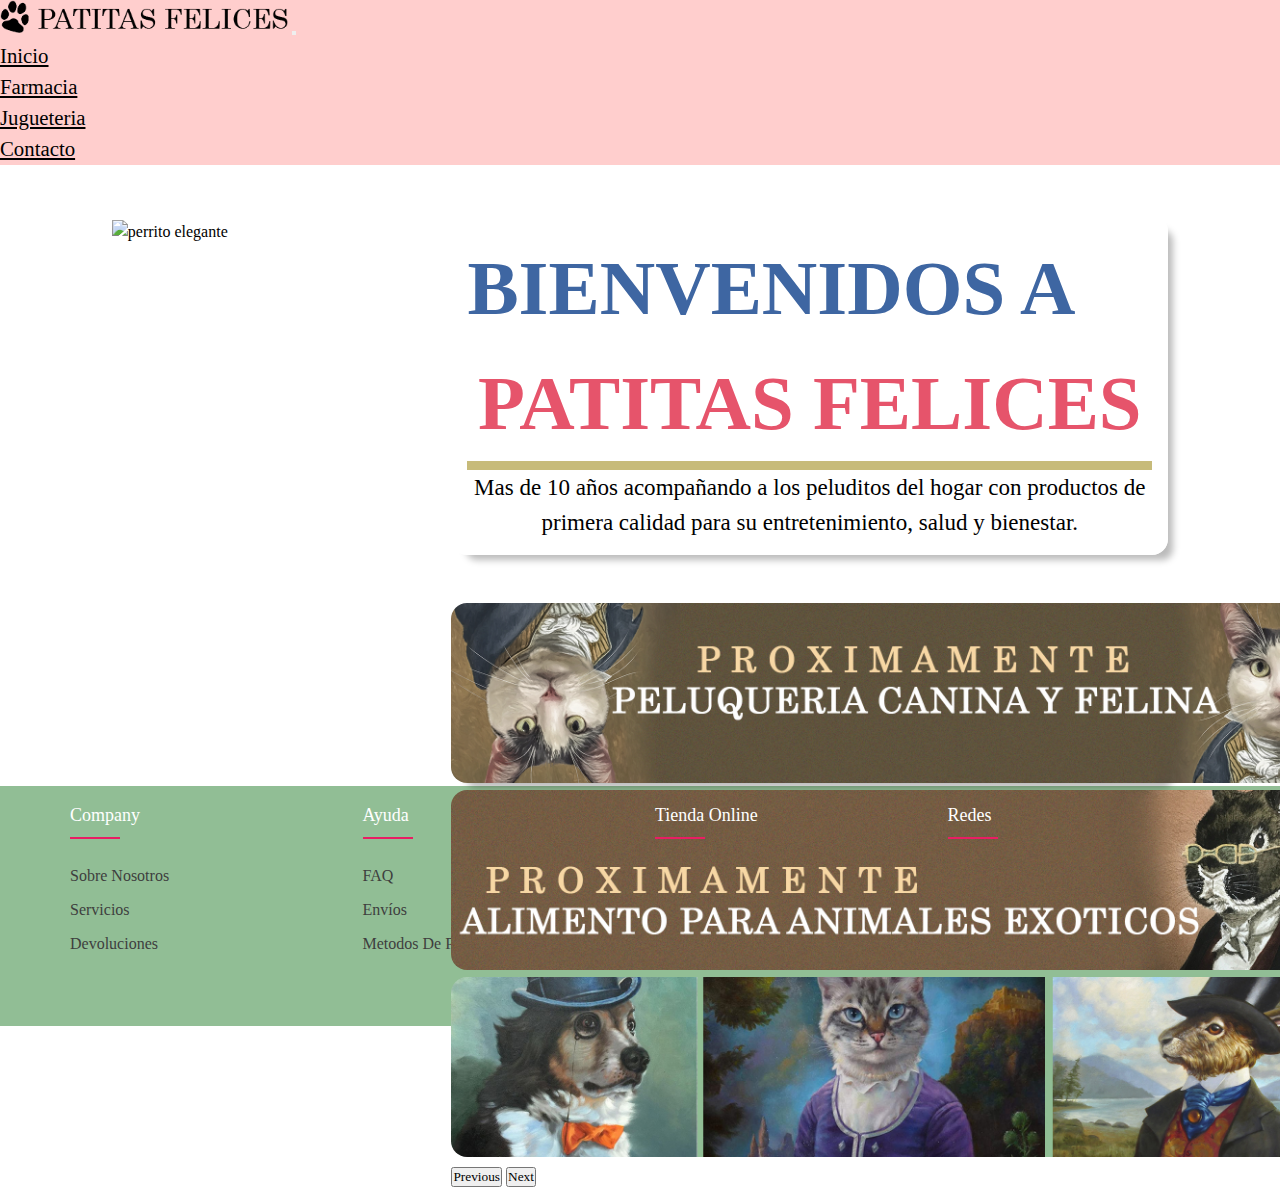
==== commit ecea5b79: "inicio responsive" ====
--- a/index.html
+++ b/index.html
@@ -1,17 +1,80 @@
 <!DOCTYPE html>
 <html lang="es">
+
 <head>
     <meta charset="UTF-8">
     <meta http-equiv="X-UA-Compatible" content="IE=edge">
     <meta name="viewport" content="width=device-width, initial-scale=1.0">
+    <link rel="stylesheet" type="text/css" href="https://cdnjs.cloudflare.com/ajax/libs/font-awesome/5.15.1/css/all.min.css">
     <link href="https://cdn.jsdelivr.net/npm/bootstrap@5.2.3/dist/css/bootstrap.min.css" rel="stylesheet" integrity="sha384-rbsA2VBKQhggwzxH7pPCaAqO46MgnOM80zW1RWuH61DGLwZJEdK2Kadq2F9CUG65" crossorigin="anonymous">
     <link rel="stylesheet" href="./assets/css/estilos.css">
-    <title>Inicio | Patitas Felices</title>
+    <link rel="shortcut icon" href="./assets/imagenes/favico.png" type="image/x-icon">
+    <title>Patitas Felices | Inicio</title>
 </head>
-<body>
+<body class="body__inicio">
+    <div class="pepito"></div>
+    <header>
+        <nav class="navbar navbar-expand-lg color__navegador">
+            <div class="container-fluid">
+                <a class="navbar-brand ms-3" href="./#"><img src="./assets/imagenes/logo.png" class="img-fluid nav__imagen" alt="logo patitas felices"></a>
+                <button class="navbar-toggler" type="button" data-bs-toggle="collapse" data-bs-target="#navbarNav" aria-controls="navbarNav" aria-expanded="false" aria-label="Toggle navigation">
+                <span class="navbar-toggler-icon"></span>
+                </button>
+                <div class="collapse navbar-collapse justify-content-end" id="navbarNav">
+                <ul class="navbar-nav text-center">
+                    <li class="nav-item color__botones">
+                    <a class="nav-link p-1 m-2 texto__navbar" href="./#">Inicio</a>
+                    </li>
+                    <li class="nav-item color__botones">
+                    <a class="nav-link  p-1 m-2 texto__navbar" href="./farmacia.html">Farmacia</a>
+                    </li>
+                    <li class="nav-item color__botones">
+                    <a class="nav-link p-1 m-2 texto__navbar" href="./juguetes.html">Jugueteria</a>
+                    </li>
+                    <li class="nav-item color__botones">
+                    <a class="nav-link p-1 m-2 texto__navbar" href="./contacto.html">Contacto</a>
+                    </li>
+                </ul>
+                </div>
+            </div>
+        </nav>
+    </header>
+    <main class="main__inicio">
+        <section class="inicio">      
+            <img src="./assets/imagenes/perroinicio.png" alt="perrito elegante" title="perrito elegante" class="inicio__perro__img">
+            <div>
+                <div class="contenedor__texto__inicio">
+                    <h2 class="h2__inicio">BIENVENIDOS A</h2>
+                    <h1 class="h1__inicio">PATITAS FELICES</h1>
+                    <p class="p__inicio">Mas de 10 años acompañando a los peluditos del hogar con productos de primera calidad para su entretenimiento, salud y bienestar. </p>
+                </div>
+                <div id="carouselExampleAutoplaying" class="carousel slide" data-bs-ride="carousel">
+                    <div class="carousel-inner">
+                        <div class="carousel-item active">
+                            <img src="./assets/imagenes/carrusel1.jpg" class="d-block w-100" alt="...">
+                        </div>
+                        <div class="carousel-item">
+                            <img src="./assets/imagenes/carrusel2.jpg" class="d-block w-100" alt="...">
+                        </div>
+                        <div class="carousel-item">
+                            <img src="./assets/imagenes/carrusel3.jpg" class="d-block w-100" alt="...">
+                        </div>
+                    </div>
+                    <button class="carousel-control-prev" type="button" data-bs-target="#carouselExampleAutoplaying" data-bs-slide="prev">
+                        <span class="carousel-control-prev-icon" aria-hidden="true"></span>
+                        <span class="visually-hidden">Previous</span>
+                    </button>
+                    <button class="carousel-control-next" type="button" data-bs-target="#carouselExampleAutoplaying" data-bs-slide="next">
+                        <span class="carousel-control-next-icon" aria-hidden="true"></span>
+                        <span class="visually-hidden">Next</span>
+                    </button>
+                </div>
+            </div>
+        </section>
+    </main>
     <footer class="footer">
         <div class="container">
-            <div class="row">
+            <div class="roww">
                 <div class="footer__columna">
                     <h4>company</h4>
                     <ul>
@@ -40,12 +103,13 @@
                     <div class="social__links">
                         <a href="#"><i class="fab fa-facebook-f"></i></a>
                         <a href="#"><i class="fab fa-twitter"></i></a>
-                        <a href="https://www.instagram.com/patitasfelicess_/?hl=es" target="_blank"><i class="fab fa-instagram"></i></a>
+                        <a href="https://www.instagram.com/patitasfelicess_/?hl=es" target="_blank"><i
+                                class="fab fa-instagram"></i></a>
                     </div>
                 </div>
             </div>
         </div>
-   </footer>
+    </footer>
     <script src="https://cdn.jsdelivr.net/npm/bootstrap@5.3.0-alpha1/dist/js/bootstrap.bundle.min.js"></script>
 </body>
 </html>--- a/assets/css/estilos.css
+++ b/assets/css/estilos.css
@@ -18,6 +18,7 @@
     background-image: url("../imagenes/fondoinicio.jpg");
     background-attachment: fixed;
     background-size: cover;
+    height: auto;
 }
 
 .body__juguetes{
@@ -81,7 +82,7 @@
 }
 
 .nav__imagen{
-    width: 18vw;
+    width: 18rem;
 }
 
 .ancho__botones__nav{
@@ -103,6 +104,7 @@
 
 .inicio{
     display: flex;
+    flex-wrap: wrap;
     justify-content: space-around;
     align-items: center;
     margin-top: 3rem;
@@ -110,10 +112,11 @@
 
 .inicio__perro__img{
     height: 44vw;
+    align-self: flex-end;
 }
 
 .contenedor__texto__inicio{
-    width: 50vw;
+    width: 56vw;
     background-color: rgba(255, 255, 255, 0.7);
     padding: 1rem;
     border-radius: 1rem;
@@ -125,6 +128,7 @@
     margin-top: -1rem;
     margin-left: 6rem;
     color: #3e66a2;
+    margin: 0;
 }
 
 .h1__inicio{
@@ -132,19 +136,21 @@
     margin-top: -2rem;
     border-bottom: .6rem solid rgb(199, 187, 122);
     color: #e6546b;
+    margin: 0;
+    text-align: center;
 }
 
 .p__inicio{
-    font-size: 1.8rem;
-    text-align: right;
+    font-size: 1.8vw;
+    text-align: center;
 }
 
 /* --- C A R R U S E L --- */
 
 .carousel{
     margin-top: 3rem;
-    width: 50vw !important;
-    height: 20vh !important;
+    width: 56vw;
+    height: 20vh;
     background-color: rgba(255, 255, 255, 0.7);
     border-radius: 1rem !important;
     box-shadow: 10px 10px 7px -5px rgba(0,0,0,0.27);
@@ -154,6 +160,7 @@
     height: 20vh !important;
     object-fit: cover !important;
     border-radius: 1rem !important;
+
 }
 
 footer{
@@ -602,14 +609,15 @@
 
 }
 
-/* FOOTER */
-
-
 body{
 	line-height: 1.5;
-	/* font-family: 'Poppins', sans-serif; */
-}
-
+/* 	font-family: 'Poppins', sans-serif; */
+}
+*{
+	margin:0;
+	padding:0;
+	box-sizing: border-box;
+}
 .container{
 	max-width: 1170px;
 	margin:auto;
@@ -623,52 +631,52 @@
 }
 .footer{
 	background-color: #91be95;
-    padding: 60px 0;
+    padding: 70px 0;
+    max-height: 30vh;
     width: 100%;
-    min-height: 10vh;
-    bottom: 0;
+    
 }
 .footer__columna{
-    width: 25%;
-    padding: 0 15px;
+   width: 25%;
+   padding: 0 15px;
+   max-height: 25vh;
+   margin-top: -6vh;
 
 }
 .footer__columna h4{
-    margin-top: 2rem;
-	font-size: 1.5rem;
+	font-size: 18px;
 	color: #ffffff;
 	text-transform: capitalize;
-	margin-bottom: 15px;
+	margin-bottom: 35px;
 	font-weight: 500;
 	position: relative;
 }
-.footer__columna h4::after{
+.footer__columna h4::before{
 	content: '';
 	position: absolute;
 	left:0;
-	bottom: -7px;
+	bottom: -10px;
 	background-color: #e91e63;
 	height: 2px;
 	box-sizing: border-box;
 	width: 50px;
 }
 .footer__columna ul li:not(:last-child){
-	margin-bottom: 7px;
+	margin-bottom: 10px;
 }
 .footer__columna ul li a{
-	font-size: 1.1rem;
+	font-size: 16px;
 	text-transform: capitalize;
 	color: #ffffff;
 	text-decoration: none;
 	font-weight: 300;
-	color: #313030;
+	color: #3e3e3e;
 	display: block;
 	transition: all 0.3s ease;
 }
 .footer__columna ul li a:hover{
 	color: #ffffff;
 	padding-left: 8px;
-
 }
 .footer__columna .social__links a{
 	display: inline-block;
@@ -687,84 +695,79 @@
 	background-color: #ffffff;
 }
 
-/* --- INICIO RESPONSIVE --- */
-
-@media (max-width: 1920px){
+/*responsive*/
+
+@media(max-width: 768px){
+  .footer__columna{
+    width: 50%;
+    margin-bottom: 10vh;
+    margin: 0;
+}
+    .footer{
+        max-height: 55vh;
+        
+    }
+    .contenedor__texto__inicio{
+        width: 95%;
+        margin-left: 2vh;
+    }
+    .carousel{
+            width: 95%;
+            margin-left: 2vh;
+            margin-bottom: 4vh;
+    }
     .h2__inicio{
-        font-size: 5vw;
-        margin-left: 8rem;
-    }
-
-    .h1__inicio{
-        font-size: 5vw;
-        border-bottom: .3rem solid white;
-    }
-
+        text-align: center;
+    }
     .p__inicio{
-        font-size: 1.5rem;
-        margin-top: 1rem;
-    }
-
-    .footer__columna h4{
-        margin-top: 0rem;
-    }
-
-}
-
-@media(max-width: 767px){
+        font-size: 4vw;
+    }
+}
+@media(max-width: 574px){
+    .footer__columna{
+        width: 50%;
+        margin-bottom: 10vh;
+        max-height: 40%;
+        height: 40%;
+        margin: 0;
+    }
+        .footer{
+            max-height: 60%;
+            height: 47%;
+        }
+.w-100{
+    height: 100% !important;
+    width: 100% !important;
+    object-fit: cover !important;
+    border-radius: 1rem !important;
+
+}
+    .carousel{
+        height: 100%;
+    }
+    .contenedor__texto__inicio{
+        width: 95%;
+        margin-left: 1vh;
+        margin-right: 1vh;
+    }
     .nav__imagen{
-        width: 25vw;
-    }
-    .inicio__perro__img{
-        width: 30vh;
-    }
-    .h2__inicio{
-        font-size: 4vw;
-        margin-left: 5rem;
-    }
-
-    .h1__inicio{
-        font-size: 4vw;
-        margin-top: -1rem;
-        border-bottom: .3rem solid white;
-    }
-
-    .p__inicio{
-        font-size: 1.1rem;
-        margin-top: 1rem;
-    }
-
-    .carousel{
-        margin-top: 1rem;
-        height: 10vh !important;
-    }
-
-    .w-100{
-        height: 10vh !important;
-    }
-
-    .footer__columna{
-      width: 50%;
-      margin-bottom: 10vh;
-    }
-
-    .footer{
-        min-height: 150px;
-    }
-    .footer__columna h4{
-        font-size: 1.2rem;
-    }
-    .footer__columna ul li a{
-        font-size: 1rem;
-    }
-  }
-  
-  @media(max-width: 574px){
-    .footer__columna{
-    width: 100%;
-/*     margin-bottom: 16vh; */
-    }
-  .footer{
-      min-height: 50px;
-  }
-  }+        width: 13rem;
+    }
+}
+
+
+/* .carousel{
+    margin-top: 3rem;
+    width: 56vw !important;
+    height: 20vh !important;
+    background-color: rgba(255, 255, 255, 0.7);
+    border-radius: 1rem !important;
+    box-shadow: 10px 10px 7px -5px rgba(0,0,0,0.27);
+}
+
+.w-100{
+    height: 20vh !important;
+    object-fit: cover !important;
+    border-radius: 1rem !important;
+
+} */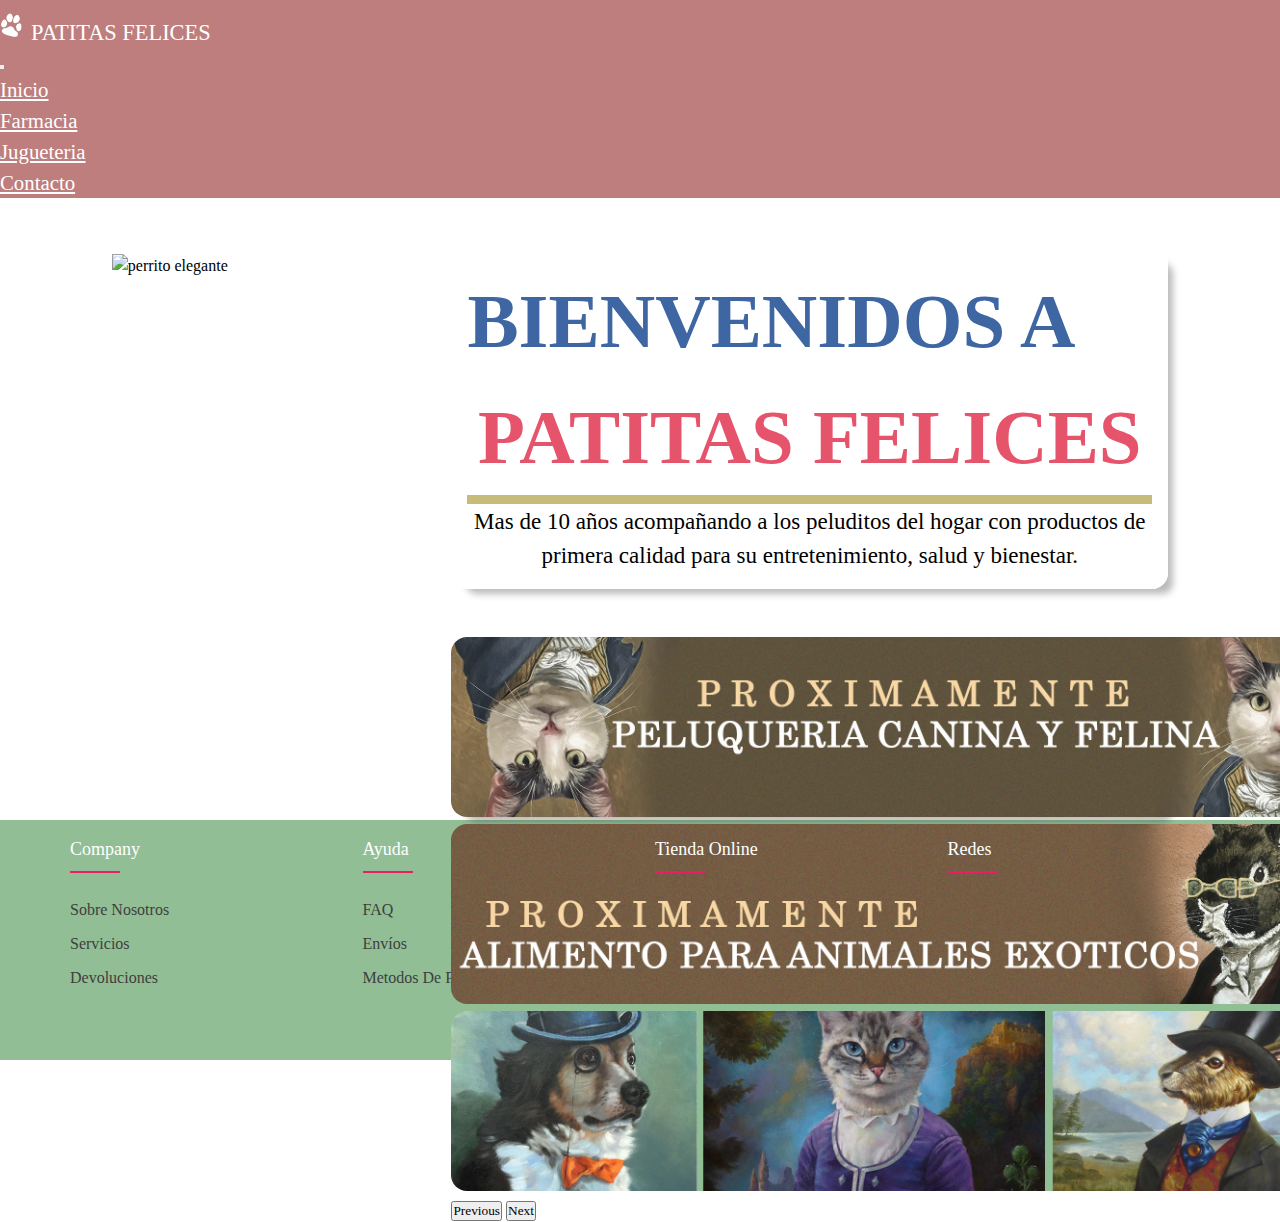
==== commit eb9a9e68: "update" ====
--- a/index.html
+++ b/index.html
@@ -16,7 +16,10 @@
     <header>
         <nav class="navbar navbar-expand-lg color__navegador">
             <div class="container-fluid">
-                <a class="navbar-brand ms-3" href="./#"><img src="./assets/imagenes/logo.png" class="img-fluid nav__imagen" alt="logo patitas felices"></a>
+                <div class="encabezado__nav__inicio">
+                    <img src="./assets/imagenes/patitablanca.png" alt="huellita" srcset="" class="imagen__nav__encabezado">
+                    <p class="titulo__nav">PATITAS FELICES</p>
+                </div>
                 <button class="navbar-toggler" type="button" data-bs-toggle="collapse" data-bs-target="#navbarNav" aria-controls="navbarNav" aria-expanded="false" aria-label="Toggle navigation">
                 <span class="navbar-toggler-icon"></span>
                 </button>
--- a/assets/css/estilos.css
+++ b/assets/css/estilos.css
@@ -44,8 +44,9 @@
     margin: 0 !important;
     padding: 0 !important;
 }
+
 .color__navegador{
-    background-color:rgb(255, 132, 130, .4) !important;
+    background-color:rgba(173, 94, 92, 0.8) !important;
     border-bottom: 2px solid #ffffff ;
 }
 .color__carrito{
@@ -74,7 +75,7 @@
 }
 
 .texto__navbar{
-    color: black;
+    color: rgb(255, 255, 255);
     font-size: 1.3rem !important;
 }
 .texto__navbar:hover{
@@ -91,6 +92,7 @@
 }
 
 .nav__texto{
+    color: white !important;
     font-size: 1.3rem;
     padding: .7rem .5rem 0 .5rem;
 }
@@ -145,6 +147,22 @@
     text-align: center;
 }
 
+.encabezado__nav__inicio{
+    display: flex;
+    align-items: center;
+}
+
+.titulo__nav{
+    font-size: 1.4rem;
+    color: white;
+    margin-top: 1rem;
+}
+
+.imagen__nav__encabezado{
+    width: 1.8vw;
+    margin-right: .5rem;
+}
+
 /* --- C A R R U S E L --- */
 
 .carousel{
@@ -251,7 +269,7 @@
 .card{
     box-shadow: 10px 10px 7px -5px rgba(0,0,0,0.27) !important;
     transition: .5s;
-    height: 55vh;
+    min-height: 58vh;
 }
 
 .card:hover{
@@ -265,7 +283,7 @@
     background-color: #f8d8a5;
     border-radius: .3rem .3rem 1rem 1rem;
     height: 14vh;
-    margin-bottom: 1.5rem;
+    margin-bottom: 2.5rem;
     transition: 1s;
 }
 
@@ -278,7 +296,7 @@
 .tarjeta__imagen{
     margin-top: 4rem;
     border-radius: 50% !important;
-    height: 120%;
+    height: 140%;
     width:60% !important;
     object-fit: cover !important;
     border: 5px solid white;
@@ -697,7 +715,7 @@
 
 /*responsive*/
 
-@media(max-width: 768px){
+@media(max-width: 769px){
   .footer__columna{
     width: 50%;
     margin-bottom: 10vh;
@@ -706,6 +724,14 @@
     .footer{
         max-height: 55vh;
         
+    }
+
+    .imagen__nav__encabezado{
+        width: 3.3vw;
+    }
+
+    .card{
+        min-height: 52vh !important;
     }
     .contenedor__texto__inicio{
         width: 95%;
@@ -731,11 +757,15 @@
         height: 40%;
         margin: 0;
     }
-        .footer{
-            max-height: 60%;
-            height: 47%;
-        }
-.w-100{
+    .footer{
+        max-height: 60%;
+        height: 47%;
+    }
+    .imagen__nav__encabezado{
+        width: 5.5vw;
+    }
+
+    .w-100{
     height: 100% !important;
     width: 100% !important;
     object-fit: cover !important;
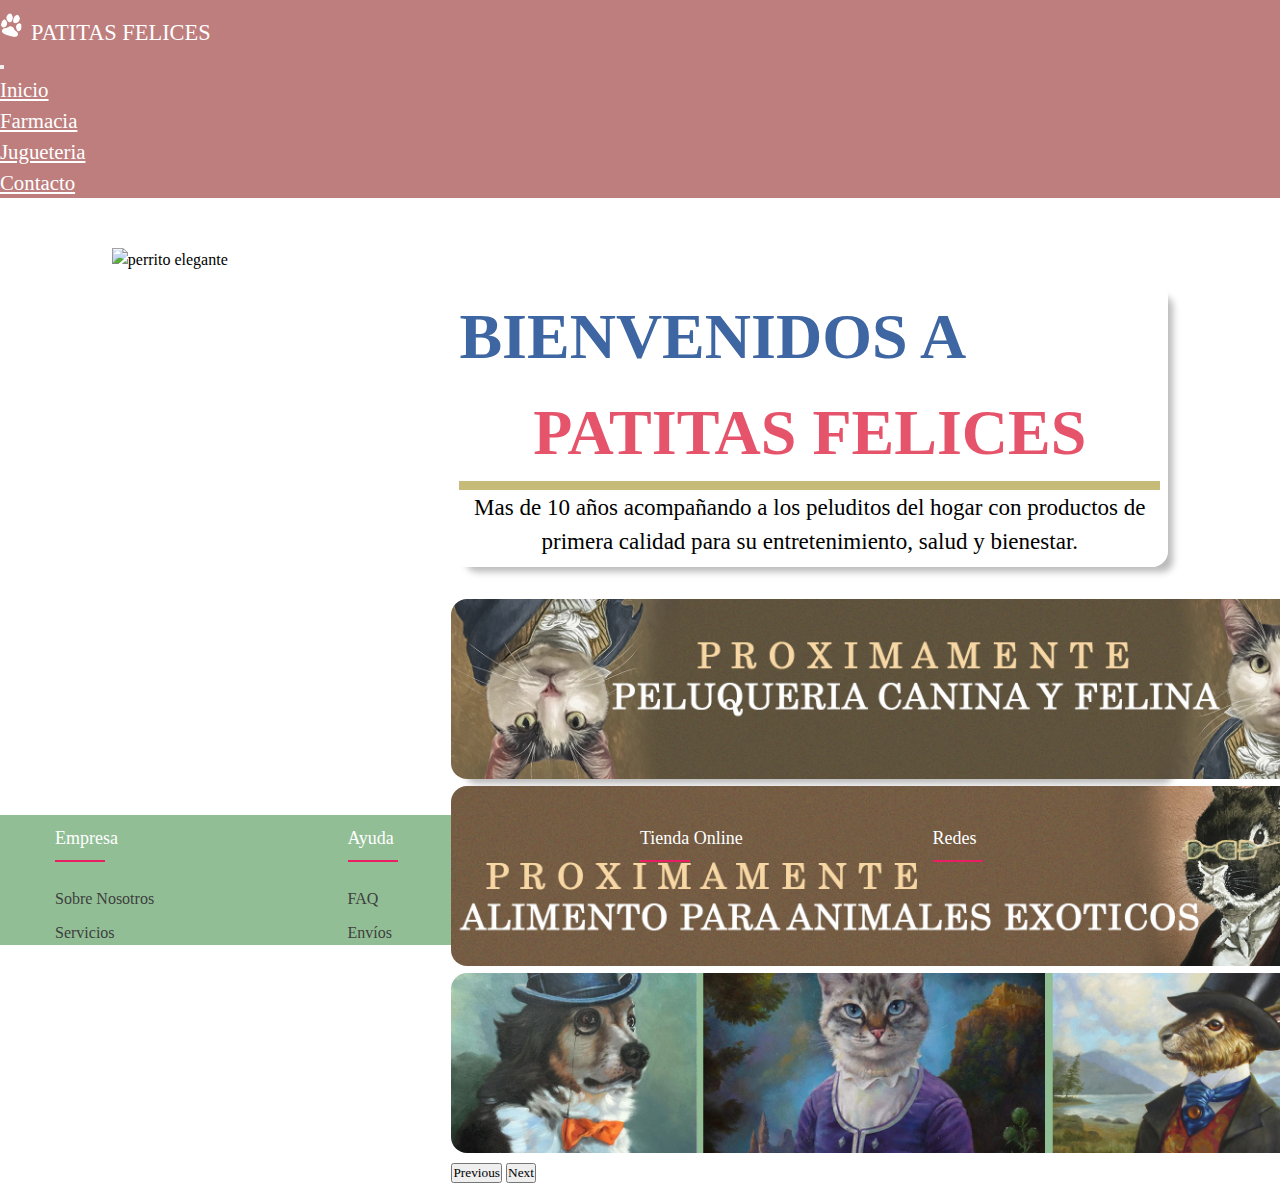
==== commit 9aa1fbd3: "merge ultimos cambios matias" ====
--- a/index.html
+++ b/index.html
@@ -12,7 +12,6 @@
     <title>Patitas Felices | Inicio</title>
 </head>
 <body class="body__inicio">
-    <div class="pepito"></div>
     <header>
         <nav class="navbar navbar-expand-lg color__navegador">
             <div class="container-fluid">
@@ -35,17 +34,17 @@
                     <a class="nav-link p-1 m-2 texto__navbar" href="./juguetes.html">Jugueteria</a>
                     </li>
                     <li class="nav-item color__botones">
-                    <a class="nav-link p-1 m-2 texto__navbar" href="./contacto.html">Contacto</a>
-                    </li>
+                        <a class="nav-link p-1 m-2 texto__navbar" href="./contacto.html">Contacto</a>
+                        </li>
                 </ul>
                 </div>
             </div>
         </nav>
     </header>
     <main class="main__inicio">
-        <section class="inicio">      
+        <section class="inicio mt-0">      
             <img src="./assets/imagenes/perroinicio.png" alt="perrito elegante" title="perrito elegante" class="inicio__perro__img">
-            <div>
+            <div class="d-flex justify-content-center flex-column align-items-center">
                 <div class="contenedor__texto__inicio">
                     <h2 class="h2__inicio">BIENVENIDOS A</h2>
                     <h1 class="h1__inicio">PATITAS FELICES</h1>
@@ -79,11 +78,10 @@
         <div class="container">
             <div class="roww">
                 <div class="footer__columna">
-                    <h4>company</h4>
+                    <h4>Empresa</h4>
                     <ul>
                         <li><a href="#">Sobre Nosotros</a></li>
                         <li><a href="#">Servicios</a></li>
-                        <li><a href="#">Devoluciones</a></li>
                     </ul>
                 </div>
                 <div class="footer__columna">
@@ -91,7 +89,6 @@
                     <ul>
                         <li><a href="#">FAQ</a></li>
                         <li><a href="#">Envíos</a></li>
-                        <li><a href="#">Metodos de Pago</a></li>
                     </ul>
                 </div>
                 <div class="footer__columna">
--- a/assets/css/estilos.css
+++ b/assets/css/estilos.css
@@ -8,6 +8,12 @@
 .pantalla__inicio{
     position: absolute;
     z-index: 2;
+}
+
+.main__contenedor{
+
+    min-height: 85vh;
+
 }
 
 .main__inicio{
@@ -120,13 +126,13 @@
 .contenedor__texto__inicio{
     width: 56vw;
     background-color: rgba(255, 255, 255, 0.7);
-    padding: 1rem;
+    padding: .5rem;
     border-radius: 1rem;
     box-shadow: 10px 10px 7px -5px rgba(0,0,0,0.27);
 }
 
 .h2__inicio{
-    font-size: 6vw;
+    font-size: 5vw;
     margin-top: -1rem;
     margin-left: 6rem;
     color: #3e66a2;
@@ -134,7 +140,7 @@
 }
 
 .h1__inicio{
-    font-size: 6vw;
+    font-size: 5vw;
     margin-top: -2rem;
     border-bottom: .6rem solid rgb(199, 187, 122);
     color: #e6546b;
@@ -143,6 +149,7 @@
 }
 
 .p__inicio{
+    margin-bottom: 0;
     font-size: 1.8vw;
     text-align: center;
 }
@@ -166,7 +173,7 @@
 /* --- C A R R U S E L --- */
 
 .carousel{
-    margin-top: 3rem;
+    margin-top: 2rem;
     width: 56vw;
     height: 20vh;
     background-color: rgba(255, 255, 255, 0.7);
@@ -223,6 +230,7 @@
     margin-top: 1rem;
     align-items: center;
     justify-content: center;
+    max-width: 100vw;
 }
 
 .titulo__tiendas{
@@ -244,6 +252,7 @@
 .contenedor__check__busqueda{
     background-color: rgba(255, 255, 255, 0.8);
     margin-bottom: 2rem;
+    padding: 10px;
 }
 
 .contenedor__check__busqueda form{
@@ -255,21 +264,41 @@
 }
 
 .form-control{
-    width: 35vw !important;
-    height: 5vh !important;
+    
     box-shadow:inset 2px 2px 4px rgba(120, 120, 120, .4), inset -3px -3px 3px rgba(255,255,255,.4);
 }
-
+.mensaje__error__check{
+    height: 34.4vh;
+    display: flex;
+    align-items: center;
+}
+
+.mensaje__error__check p{
+    font-size: 2rem;
+    background-color: rgb(181, 33, 33);
+    color: white;
+    padding: 2rem;
+    box-shadow: 10px 10px 7px -5px rgba(0,0,0,0.27);
+    box-shadow: 10px 10px 7px -5px rgba(0,0,0,0.27);
+    border-radius: 2rem;
+    animation: alerta_producto 1s;
+}
+
+@keyframes alerta_producto{
+    0%{}
+    50%{font-size: 2.5rem;}
+}
 /* ---- C A R D S ---- */
 
 #card_home{
     margin-top: -.5rem;
     margin-bottom: 1rem;
+    width: 100vw;
+
 }
 .card{
     box-shadow: 10px 10px 7px -5px rgba(0,0,0,0.27) !important;
     transition: .5s;
-    min-height: 58vh;
 }
 
 .card:hover{
@@ -278,7 +307,7 @@
 
 .tarjeta__imagen__contenedor{
     display: flex;
-    justify-content: center;
+    justify-content: space-around;
     align-items: center;
     background-color: #f8d8a5;
     border-radius: .3rem .3rem 1rem 1rem;
@@ -305,12 +334,13 @@
 
 
 .card-title{
-    color: #c88e86;
+    color: #af5043;
     font-size: 1.2rem;
+    font-weight: 600;
 }
 
 .card-text{
-    color: #6a9888;
+    color: #436c5e;
 }
 
 .tarjeta__precio__disponibles__contenedor{
@@ -319,10 +349,11 @@
 }
 
 .tarjeta__botones__contenedor{
-    position: absolute;
-    bottom: 0;
+    display: flex;
+    justify-content: space-around;
+    height: 2rem;
+    font-weight: 300;
     margin-top: 1rem;
-    margin-bottom: 1rem;
 }
 
 .boton__tarjeta-izquierdo{
@@ -330,7 +361,7 @@
 }
 
 .boton__tarjeta{
-    background-color: #c88b83 !important;
+    background-color: #c5695d !important;
     border: 1px solid #c88b83 !important;
 }
 
@@ -343,10 +374,11 @@
 /* C O N T A C T */
 
 html,
-body{
+body,
+#app{
 
     width: 100%;
-    height: 100%;
+    min-height: 100%;
 
 }
 
@@ -584,6 +616,39 @@
     }
 }
 
+/* --- CLIENTES ---*/
+
+.parrafo__encabezado{
+    padding: 0;
+    padding-bottom: 1rem;
+    font-size: 1.5rem;
+    margin-bottom: 1rem;
+}
+
+
+.contenedor__clientes{
+    background-color: #436c5e;
+    width: 20vw;
+    height: 50vh;
+    position: relative;
+    background-color: #3e66a2;
+    box-shadow: 3px 4px 5px rgba(0, 0, 0, 0.5);
+ 
+}
+
+.imagen__clientes{
+    object-fit: cover;
+    width: 20vw;
+    height: 50vh;
+    object-position: center;
+    position: relative;
+    opacity: 80%;
+}
+
+.texto__clientes{
+    position: absolute;
+
+}
 
 
 @media (max-width: 1171px) {
@@ -622,6 +687,19 @@
     .contenedor__encontrarnos{
 
         justify-self: auto;
+
+    }
+
+    .responsive__select{
+
+        display: flex;
+        flex-direction: column;
+        align-items: center;
+
+    }
+
+    .encabezado__tiendas{
+        flex-direction: column;
 
     }
 
@@ -649,17 +727,12 @@
 }
 .footer{
 	background-color: #91be95;
-    padding: 70px 0;
-    max-height: 30vh;
-    width: 100%;
+    padding-top: 10px;
     
 }
 .footer__columna{
    width: 25%;
-   padding: 0 15px;
-   max-height: 25vh;
-   margin-top: -6vh;
-
+ 
 }
 .footer__columna h4{
 	font-size: 18px;
@@ -714,6 +787,17 @@
 }
 
 /*responsive*/
+@media(max-width: 1025px){
+    .carousel{
+        margin-top: 1.5rem;
+        height: fit-content;
+        max-width: 400px;
+    }
+
+    .w-100{
+        height: 13vh !important;
+    } 
+}
 
 @media(max-width: 769px){
   .footer__columna{
@@ -721,25 +805,20 @@
     margin-bottom: 10vh;
     margin: 0;
 }
-    .footer{
-        max-height: 55vh;
-        
-    }
 
     .imagen__nav__encabezado{
         width: 3.3vw;
     }
 
-    .card{
-        min-height: 52vh !important;
-    }
     .contenedor__texto__inicio{
-        width: 95%;
-        margin-left: 2vh;
+        width: 56vw;
+        background-color: rgba(255, 255, 255, 0.7);
+        padding: .5rem;
+        border-radius: 1rem;
+        box-shadow: 10px 10px 7px -5px rgba(0,0,0,0.27);
     }
     .carousel{
             width: 95%;
-            margin-left: 2vh;
             margin-bottom: 4vh;
     }
     .h2__inicio{
@@ -748,7 +827,22 @@
     .p__inicio{
         font-size: 4vw;
     }
-}
+    
+}
+
+.img__responsive__tienda{
+
+    display: flex;
+    justify-content: center;
+
+}
+
+.img__responsive__tienda  img{
+
+    width: 200px;
+
+}
+
 @media(max-width: 574px){
     .footer__columna{
         width: 50%;
@@ -757,10 +851,7 @@
         height: 40%;
         margin: 0;
     }
-    .footer{
-        max-height: 60%;
-        height: 47%;
-    }
+
     .imagen__nav__encabezado{
         width: 5.5vw;
     }
@@ -783,8 +874,17 @@
     .nav__imagen{
         width: 13rem;
     }
-}
-
+
+    .form-control{
+        width: 90vw!important;
+    }
+}
+
+.color-alert{
+
+    background-color:rgb(255, 221, 128)
+
+}
 
 /* .carousel{
     margin-top: 3rem;
@@ -800,4 +900,4 @@
     object-fit: cover !important;
     border-radius: 1rem !important;
 
-} */+} */
